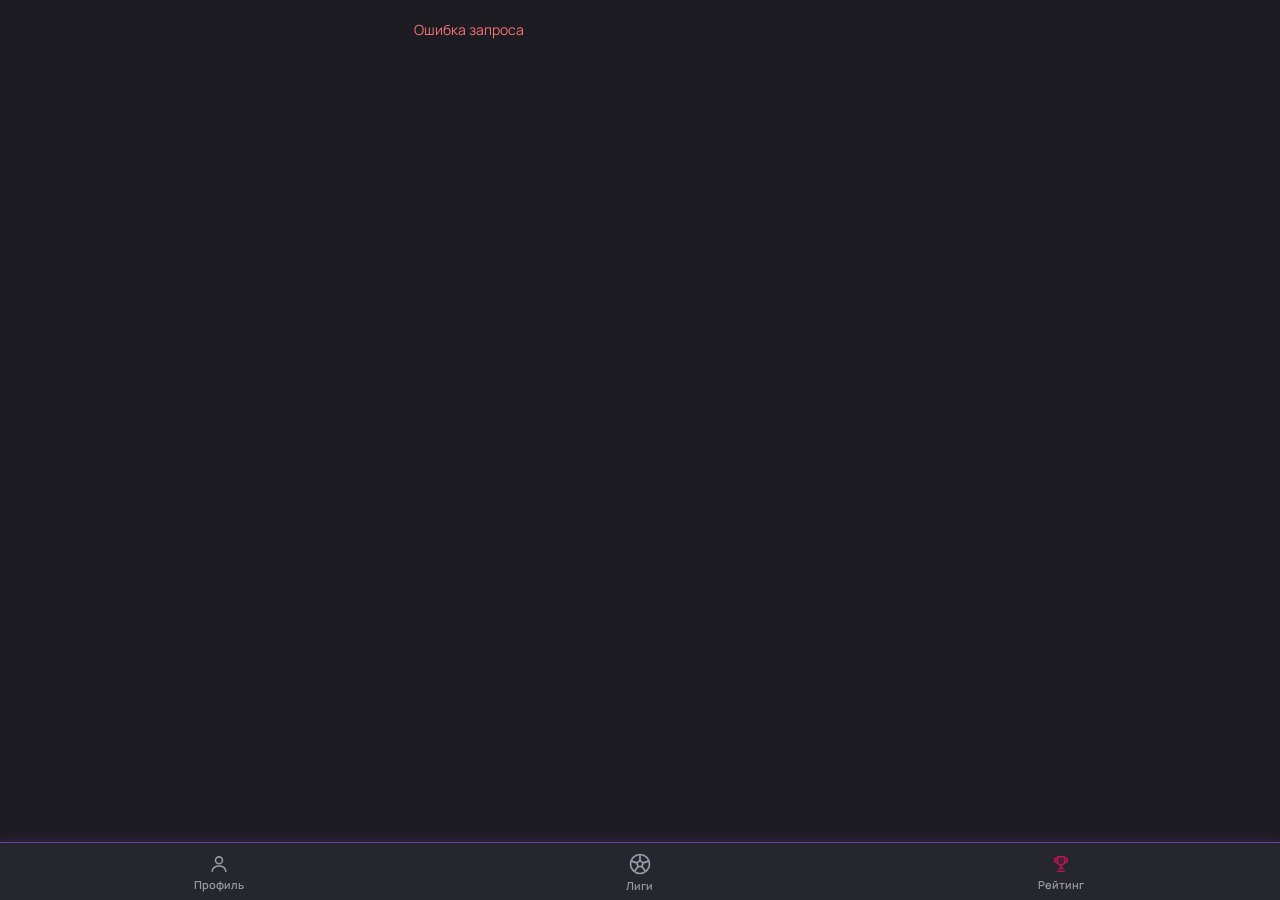
==== frontend/index.html @ 9980e110 "Дизайн: карточки матчей, разделители по дням, иконки меню, шрифт Manrope" ====
<!DOCTYPE html>
<html lang="ru">
<head>
  <meta charset="utf-8">
  <meta name="viewport" content="width=device-width, initial-scale=1, viewport-fit=cover">
  <title>FootballVerdict</title>
  <script src="https://telegram.org/js/telegram-web-app.js"></script>
  <link rel="stylesheet" href="style.css">
</head>
<body>
  <main id="view"></main>

  <nav id="nav">
    <button data-tab="profile">
      <span class="ico"><svg viewBox="0 0 24 24" aria-hidden="true"><circle cx="12" cy="8" r="3.8"/><path d="M4.5 20c.6-3.7 3.7-5.8 7.5-5.8s6.9 2.1 7.5 5.8"/></svg></span>Профиль
    </button>
    <button data-tab="home" class="home">
      <span class="ico"><svg viewBox="0 0 24 24" aria-hidden="true"><circle cx="12" cy="12" r="9.5"/><path d="M12 8.6l3.2 2.3-1.2 3.7h-4l-1.2-3.7z"/><path d="M12 8.6V2.8M15.2 10.9l5.2-1.8M14 14.6l3.2 4.4M10 14.6l-3.2 4.4M8.8 10.9L3.6 9.1"/></svg></span>Лиги
    </button>
    <button data-tab="rating">
      <span class="ico"><svg viewBox="0 0 24 24" aria-hidden="true"><path d="M8 4h8v5.2a4 4 0 0 1-8 0z" fill="currentColor" fill-opacity=".22"/><path d="M8 6H5.2v1.6A3.2 3.2 0 0 0 8 10.8M16 6h2.8v1.6a3.2 3.2 0 0 1-2.8 3.2M12 13.2V17M8.6 20h6.8M9.8 17h4.4"/></svg></span>Рейтинг
    </button>
  </nav>

  <script src="app.js"></script>
</body>
</html>
---- frontend/style.css ----
@font-face {
  font-family: "Manrope";
  src: url("fonts/Manrope-VariableFont_wght.ttf") format("truetype");
  font-weight: 200 800;
  font-display: swap;
}

:root {
  --bg: #1c1c22;
  --surface: #26262e;
  --surface-2: #2f2f39;
  --text: #ececf2;
  --text-dim: #9a9aa8;
  --neon: #a855f7;
  --neon-soft: rgba(168, 85, 247, 0.35);
  --ok: #4ade80;
  --bad: #f87171;
  --amber: #fbbf24;
  --ruby: #e0115f;
}

* { box-sizing: border-box; }

html, body {
  margin: 0;
  background: var(--bg);
  color: var(--text);
  font-family: "Manrope", system-ui, -apple-system, "Segoe UI", Roboto, sans-serif;
  -webkit-font-smoothing: antialiased;
}

button { font-family: inherit; color: var(--text); }

#view {
  max-width: 480px;
  margin: 0 auto;
  padding: 14px 14px calc(76px + env(safe-area-inset-bottom, 0px));
}

h1 { font-size: 22px; font-weight: 800; margin: 4px 0 12px; }
.dim { color: var(--text-dim); font-size: 13px; }
.center { text-align: center; }
.gap { margin-bottom: 12px; }
.law { line-height: 1.45; margin: 8px 0 0; }

/* карточка с неоновой рамкой */
.card {
  background: var(--surface);
  border: 1px solid rgba(168, 85, 247, 0.7);
  border-radius: 16px;
  box-shadow: 0 0 8px var(--neon-soft), inset 0 0 6px rgba(168, 85, 247, 0.1);
  padding: 14px;
  margin-bottom: 10px;
}
.card.link { cursor: pointer; }
.card.link:active { box-shadow: 0 0 14px var(--neon); }

.row { display: flex; justify-content: space-between; align-items: center; gap: 8px; }
.teams { font-weight: 700; font-size: 16px; }

/* шапка лиги */
.toprow { display: flex; align-items: center; justify-content: space-between; margin-bottom: 4px; }
.ttl { text-align: center; }
.ttl h1 { margin: 0; }

/* разделитель дня */
.day {
  margin: 18px 2px 8px;
  font-size: 12px;
  font-weight: 800;
  letter-spacing: 0.06em;
  text-transform: uppercase;
  color: var(--text-dim);
}

/* карточка матча */
.match { padding: 12px 14px 14px; }
.mtop { display: flex; align-items: center; gap: 12px; margin-bottom: 12px; }
.time { font-size: 24px; font-weight: 800; min-width: 66px; font-variant-numeric: tabular-nums; }
.teams2 { flex: 1; min-width: 0; font-size: 15px; font-weight: 700; line-height: 1.4; }
.teams2 div { overflow: hidden; text-overflow: ellipsis; white-space: nowrap; }

/* статус матча */
.chip {
  font-size: 11px; font-weight: 800; padding: 5px 10px; border-radius: 999px;
  background: var(--surface-2); color: var(--text-dim); white-space: nowrap;
}
.chip.wait { color: var(--neon); background: rgba(168, 85, 247, 0.15); }
.chip.ok   { color: var(--ok);   background: rgba(74, 222, 128, 0.15); }
.chip.bad  { color: var(--bad);  background: rgba(248, 113, 113, 0.15); }
.chip.live { color: var(--amber); background: rgba(251, 191, 36, 0.15); }

/* переключатель исхода */
.seg {
  display: grid; grid-template-columns: repeat(3, 1fr); gap: 4px;
  background: var(--surface-2); padding: 4px; border-radius: 13px;
}
.segb {
  border: 0; background: transparent; border-radius: 10px; padding: 10px 0;
  font-size: 14px; font-weight: 700; color: var(--text-dim); cursor: pointer;
}
.segb.on { background: linear-gradient(180deg, #b26bff, #8b3fe0); color: #fff; box-shadow: 0 0 12px var(--neon-soft); }
.segb.right { background: rgba(74, 222, 128, 0.18); color: var(--ok); box-shadow: inset 0 0 0 1px var(--ok); }
.segb.wrong { background: rgba(248, 113, 113, 0.15); color: var(--bad); box-shadow: inset 0 0 0 1px var(--bad); }
.segb.res   { box-shadow: inset 0 0 0 1px var(--text-dim); color: var(--text); }
.segb:disabled { cursor: default; }
.segb:disabled:not(.on):not(.right):not(.wrong):not(.res) { opacity: 0.5; }

.stat { font-size: 30px; font-weight: 800; color: var(--neon); text-shadow: 0 0 10px var(--neon-soft); }

.btn {
  background: var(--surface-2); border: 1px solid var(--neon); border-radius: 12px;
  padding: 13px 16px; font-size: 15px; font-weight: 700; cursor: pointer; width: 100%;
}
.btn.danger { border-color: var(--bad); color: var(--bad); }

input[type=text] {
  width: 100%; background: var(--surface-2); border: 1px solid #3a3a46; border-radius: 12px;
  padding: 12px; color: var(--text); font-family: inherit; font-size: 16px; margin: 8px 0;
}
input[type=text]:focus { outline: none; border-color: var(--neon); }

label.chk { display: flex; gap: 8px; align-items: flex-start; font-size: 14px; margin: 8px 0 14px; }
.err { color: var(--bad); font-size: 14px; margin: 6px 0; }

.back, .arrow {
  background: none; border: 0; color: var(--neon); font-size: 16px; font-weight: 700;
  padding: 6px 8px; cursor: pointer;
}
.arrow { font-size: 28px; line-height: 1; }

.rank { display: flex; justify-content: space-between; padding: 10px 0; border-bottom: 1px solid var(--surface-2); }
.rank:last-child { border: 0; }

/* нижнее меню */
#nav {
  position: fixed; left: 0; right: 0; bottom: 0;
  display: flex; justify-content: space-around; align-items: center;
  background: var(--surface);
  border-top: 1px solid rgba(168, 85, 247, 0.55);
  box-shadow: 0 -2px 10px rgba(168, 85, 247, 0.18);
  padding: 4px 8px calc(4px + env(safe-area-inset-bottom, 0px));
}
#nav button {
  flex: 1; background: none; border: 0; padding: 5px 0 3px;
  font-size: 11px; font-weight: 600; color: var(--text-dim); cursor: pointer;
  display: flex; flex-direction: column; align-items: center; gap: 2px;
}
#nav .ico svg {
  width: 22px; height: 22px; display: block; fill: none; stroke: currentColor;
  stroke-width: 1.7; stroke-linecap: round; stroke-linejoin: round;
}
#nav button.home .ico svg { width: 24px; height: 24px; }
#nav button.on { color: var(--neon); }
#nav button.on .ico svg { filter: drop-shadow(0 0 5px var(--neon-soft)); }
#nav button[data-tab="rating"] .ico { color: var(--ruby); }
#nav button[data-tab="rating"]:not(.on) .ico { opacity: 0.8; }
#nav button[data-tab="rating"].on .ico svg { filter: drop-shadow(0 0 6px rgba(224, 17, 95, 0.6)); }
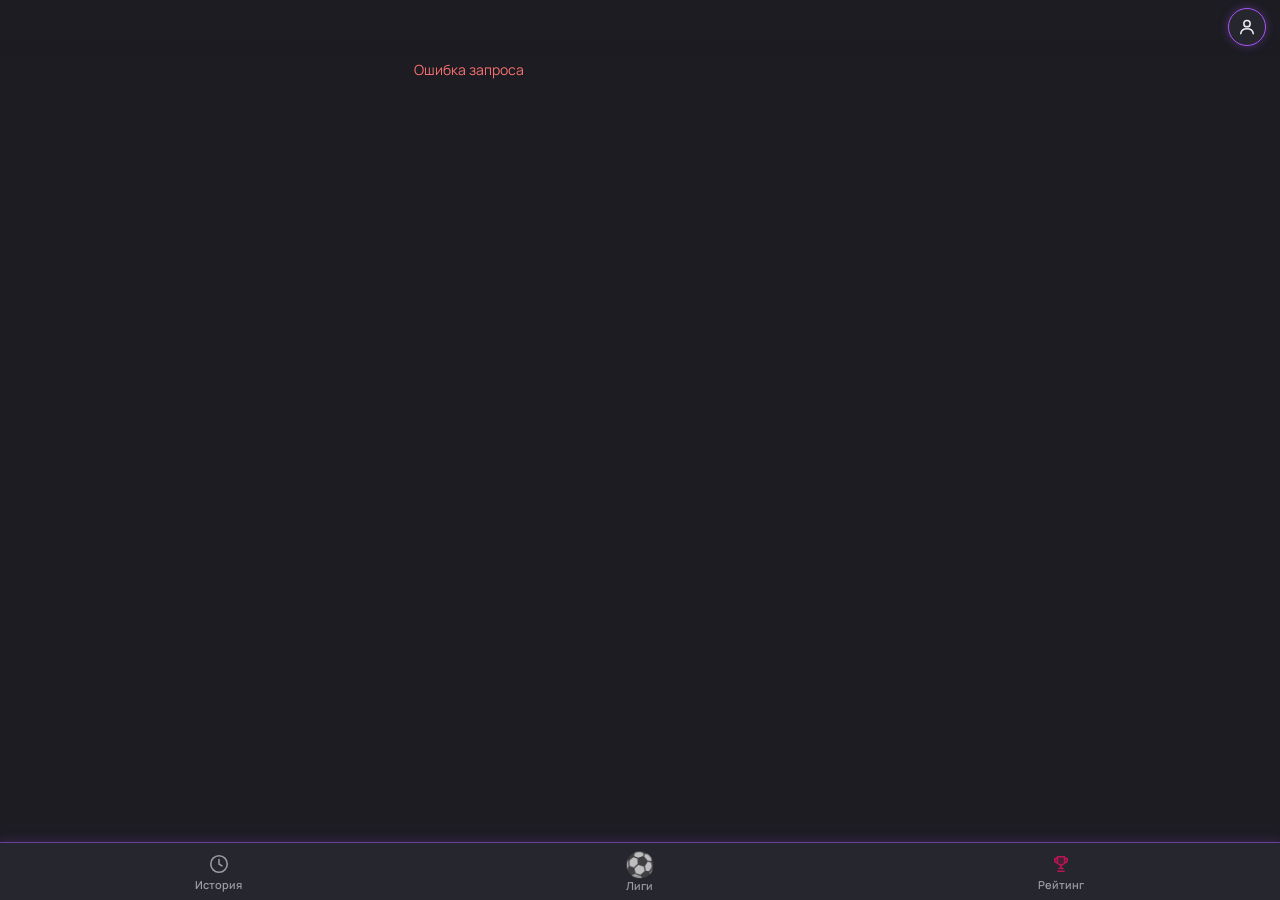
==== commit 45efc37c: "Точный счёт необязателен: выбор кнопками − и +, иконка Лиги: обычный мяч" ====
--- a/frontend/index.html
+++ b/frontend/index.html
@@ -8,14 +8,21 @@
   <link rel="stylesheet" href="style.css">
 </head>
 <body>
+  <header id="topbar">
+    <div id="pts"></div>
+    <button id="profileBtn" data-tab="profile" aria-label="Профиль">
+      <svg viewBox="0 0 24 24" aria-hidden="true"><circle cx="12" cy="8" r="3.8"/><path d="M4.5 20c.6-3.7 3.7-5.8 7.5-5.8s6.9 2.1 7.5 5.8"/></svg>
+    </button>
+  </header>
+
   <main id="view"></main>
 
   <nav id="nav">
-    <button data-tab="profile">
-      <span class="ico"><svg viewBox="0 0 24 24" aria-hidden="true"><circle cx="12" cy="8" r="3.8"/><path d="M4.5 20c.6-3.7 3.7-5.8 7.5-5.8s6.9 2.1 7.5 5.8"/></svg></span>Профиль
+    <button data-tab="history">
+      <span class="ico"><svg viewBox="0 0 24 24" aria-hidden="true"><circle cx="12" cy="12" r="9"/><path d="M12 7v5l3.2 2"/></svg></span>История
     </button>
     <button data-tab="home" class="home">
-      <span class="ico"><svg viewBox="0 0 24 24" aria-hidden="true"><circle cx="12" cy="12" r="9.5"/><path d="M12 8.6l3.2 2.3-1.2 3.7h-4l-1.2-3.7z"/><path d="M12 8.6V2.8M15.2 10.9l5.2-1.8M14 14.6l3.2 4.4M10 14.6l-3.2 4.4M8.8 10.9L3.6 9.1"/></svg></span>Лиги
+      <span class="ico emoji">⚽</span>Лиги
     </button>
     <button data-tab="rating">
       <span class="ico"><svg viewBox="0 0 24 24" aria-hidden="true"><path d="M8 4h8v5.2a4 4 0 0 1-8 0z" fill="currentColor" fill-opacity=".22"/><path d="M8 6H5.2v1.6A3.2 3.2 0 0 0 8 10.8M16 6h2.8v1.6a3.2 3.2 0 0 1-2.8 3.2M12 13.2V17M8.6 20h6.8M9.8 17h4.4"/></svg></span>Рейтинг
--- a/frontend/style.css
+++ b/frontend/style.css
@@ -155,4 +155,76 @@
 #nav button.on .ico svg { filter: drop-shadow(0 0 5px var(--neon-soft)); }
 #nav button[data-tab="rating"] .ico { color: var(--ruby); }
 #nav button[data-tab="rating"]:not(.on) .ico { opacity: 0.8; }
-#nav button[data-tab="rating"].on .ico svg { filter: drop-shadow(0 0 6px rgba(224, 17, 95, 0.6)); }+#nav button[data-tab="rating"].on .ico svg { filter: drop-shadow(0 0 6px rgba(224, 17, 95, 0.6)); }
+
+/* точный счёт */
+.scorebox { margin-top: 10px; }
+.scorerow { display: flex; align-items: center; gap: 6px; flex-wrap: wrap; }
+.scorerow .dim { flex: 1; min-width: 120px; }
+.num {
+  width: 44px; text-align: center; background: var(--surface-2); border: 1px solid #3a3a46;
+  border-radius: 10px; padding: 8px 4px; color: var(--text); font-family: inherit; font-size: 16px;
+  -moz-appearance: textfield;
+}
+.num::-webkit-inner-spin-button, .num::-webkit-outer-spin-button { -webkit-appearance: none; margin: 0; }
+.num:focus { outline: none; border-color: var(--neon); }
+.mini {
+  background: var(--surface-2); border: 1px solid var(--neon); border-radius: 10px;
+  padding: 8px 12px; font-size: 14px; font-weight: 700; cursor: pointer;
+}
+.mini.ghost { border-color: #3a3a46; color: var(--text-dim); }
+
+/* серия дня */
+.series .head { display: flex; justify-content: space-between; align-items: center; margin-bottom: 8px; }
+.series .line { display: flex; justify-content: space-between; gap: 8px; padding: 7px 0; font-size: 14px; border-bottom: 1px solid var(--surface-2); }
+.series .line:last-of-type { border: 0; }
+.cand {
+  display: flex; gap: 12px; align-items: center; padding: 12px; background: var(--surface);
+  border: 1px solid #3a3a46; border-radius: 14px; margin-bottom: 8px; cursor: pointer;
+}
+.cand input { width: 20px; height: 20px; accent-color: var(--neon); flex: none; }
+
+/* верхняя панель: очки и профиль */
+#topbar {
+  position: fixed; top: 0; left: 0; right: 0; z-index: 5;
+  display: flex; justify-content: space-between; align-items: center;
+  padding: calc(8px + env(safe-area-inset-top, 0px)) 14px 10px;
+  background: linear-gradient(var(--bg) 70%, rgba(28, 28, 34, 0));
+}
+#pts { font-size: 16px; font-weight: 800; color: var(--text); }
+#pts small { font-size: 12px; font-weight: 600; color: var(--text-dim); margin-right: 6px; }
+#profileBtn {
+  width: 38px; height: 38px; border-radius: 50%; padding: 0;
+  display: flex; align-items: center; justify-content: center;
+  border: 1px solid var(--neon); background: var(--surface); color: var(--text);
+  font-family: inherit; font-size: 16px; font-weight: 800; cursor: pointer;
+  box-shadow: 0 0 10px var(--neon-soft);
+}
+#profileBtn svg {
+  width: 20px; height: 20px; fill: none; stroke: currentColor;
+  stroke-width: 1.8; stroke-linecap: round; stroke-linejoin: round;
+}
+#profileBtn.on { background: linear-gradient(180deg, #b26bff, #8b3fe0); box-shadow: 0 0 14px var(--neon); }
+#view { padding-top: calc(54px + env(safe-area-inset-top, 0px)); }
+
+/* история */
+.hrow { display: flex; justify-content: space-between; align-items: center; gap: 10px; padding: 12px 14px; }
+.hmain { min-width: 0; }
+.hmain .teams { font-size: 15px; overflow: hidden; text-overflow: ellipsis; white-space: nowrap; }
+.hmain .dim { margin-top: 2px; font-size: 12px; }
+
+/* иконка «Лиги»: обычный футбольный мяч */
+#nav .ico.emoji { font-size: 24px; line-height: 1; filter: grayscale(1); opacity: 0.7; }
+#nav button.on .ico.emoji { filter: none; opacity: 1; }
+
+/* точный счёт: кнопки − и + */
+.stepper { display: flex; align-items: center; gap: 6px; }
+.step {
+  width: 34px; height: 34px; border-radius: 10px; border: 1px solid #3a3a46;
+  background: var(--surface-2); font-size: 20px; line-height: 1; cursor: pointer; padding: 0;
+}
+.sval { min-width: 22px; text-align: center; font-size: 20px; font-weight: 800; }
+.linkbtn {
+  background: none; border: 0; padding: 6px 0; color: var(--neon);
+  font-size: 14px; font-weight: 700; cursor: pointer; text-align: left;
+}
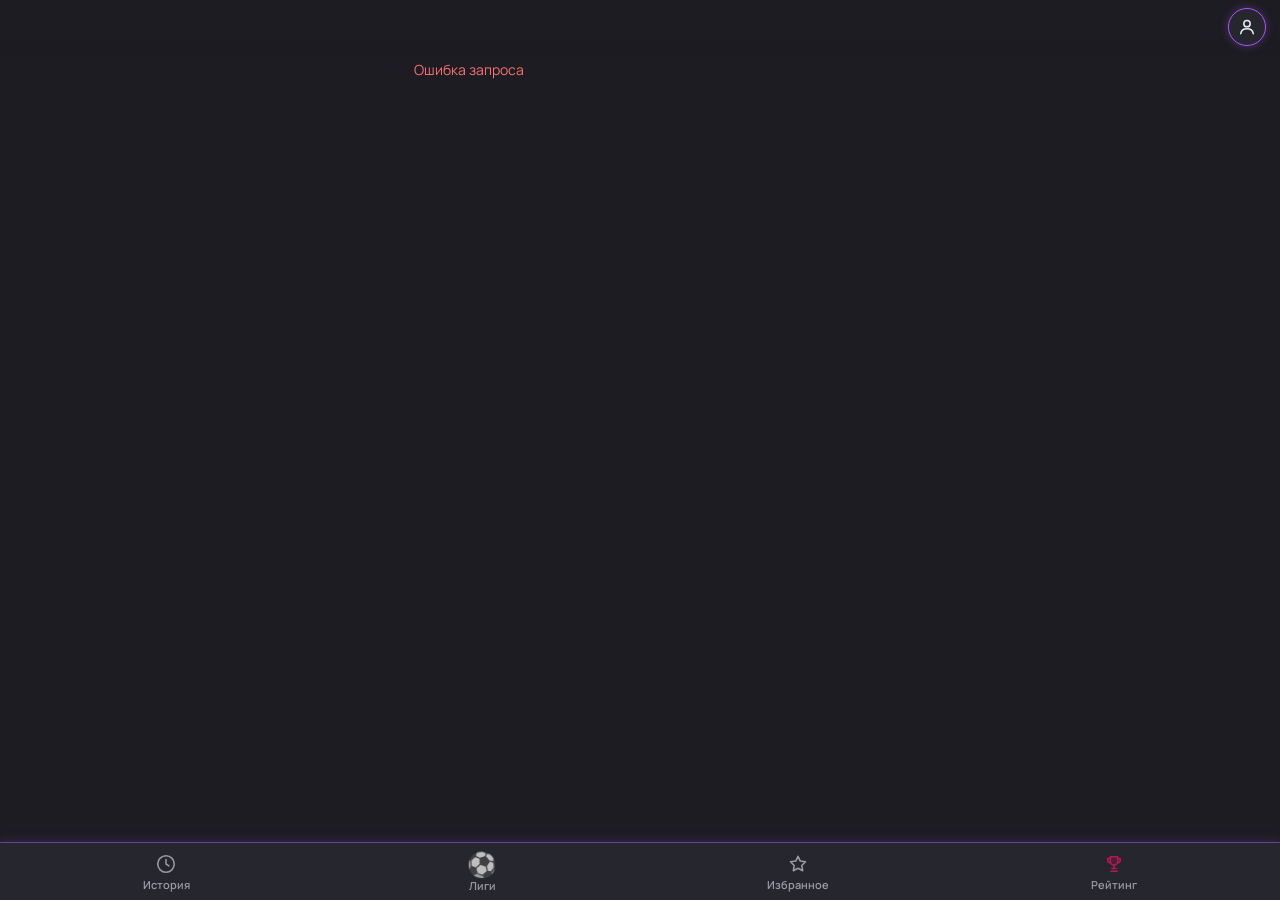
==== commit 72e05620: "Избранное: вкладка, выбор команд, матчи избранных, удаление вместе с аккаунтом" ====
--- a/frontend/index.html
+++ b/frontend/index.html
@@ -24,6 +24,9 @@
     <button data-tab="home" class="home">
       <span class="ico emoji">⚽</span>Лиги
     </button>
+    <button data-tab="favs">
+      <span class="ico"><svg viewBox="0 0 24 24" aria-hidden="true"><path d="M12 3.6l2.5 5.2 5.7.8-4.1 4 1 5.7L12 16.6l-5.1 2.7 1-5.7-4.1-4 5.7-.8z"/></svg></span>Избранное
+    </button>
     <button data-tab="rating">
       <span class="ico"><svg viewBox="0 0 24 24" aria-hidden="true"><path d="M8 4h8v5.2a4 4 0 0 1-8 0z" fill="currentColor" fill-opacity=".22"/><path d="M8 6H5.2v1.6A3.2 3.2 0 0 0 8 10.8M16 6h2.8v1.6a3.2 3.2 0 0 1-2.8 3.2M12 13.2V17M8.6 20h6.8M9.8 17h4.4"/></svg></span>Рейтинг
     </button>
--- a/frontend/style.css
+++ b/frontend/style.css
@@ -227,4 +227,13 @@
 .linkbtn {
   background: none; border: 0; padding: 6px 0; color: var(--neon);
   font-size: 14px; font-weight: 700; cursor: pointer; text-align: left;
-}+}
+
+a { color: var(--neon); }
+.chk span { line-height: 1.4; }
+.teams2 .lg { font-size: 11px; font-weight: 600; color: var(--text-dim); }
+
+/* избранное */
+.trow { display: flex; justify-content: space-between; align-items: center; padding: 10px 14px; margin-bottom: 8px; }
+.star { background: none; border: 0; font-size: 26px; line-height: 1; color: var(--text-dim); cursor: pointer; padding: 0 4px; }
+.star.on { color: var(--amber); text-shadow: 0 0 8px rgba(251, 191, 36, 0.5); }
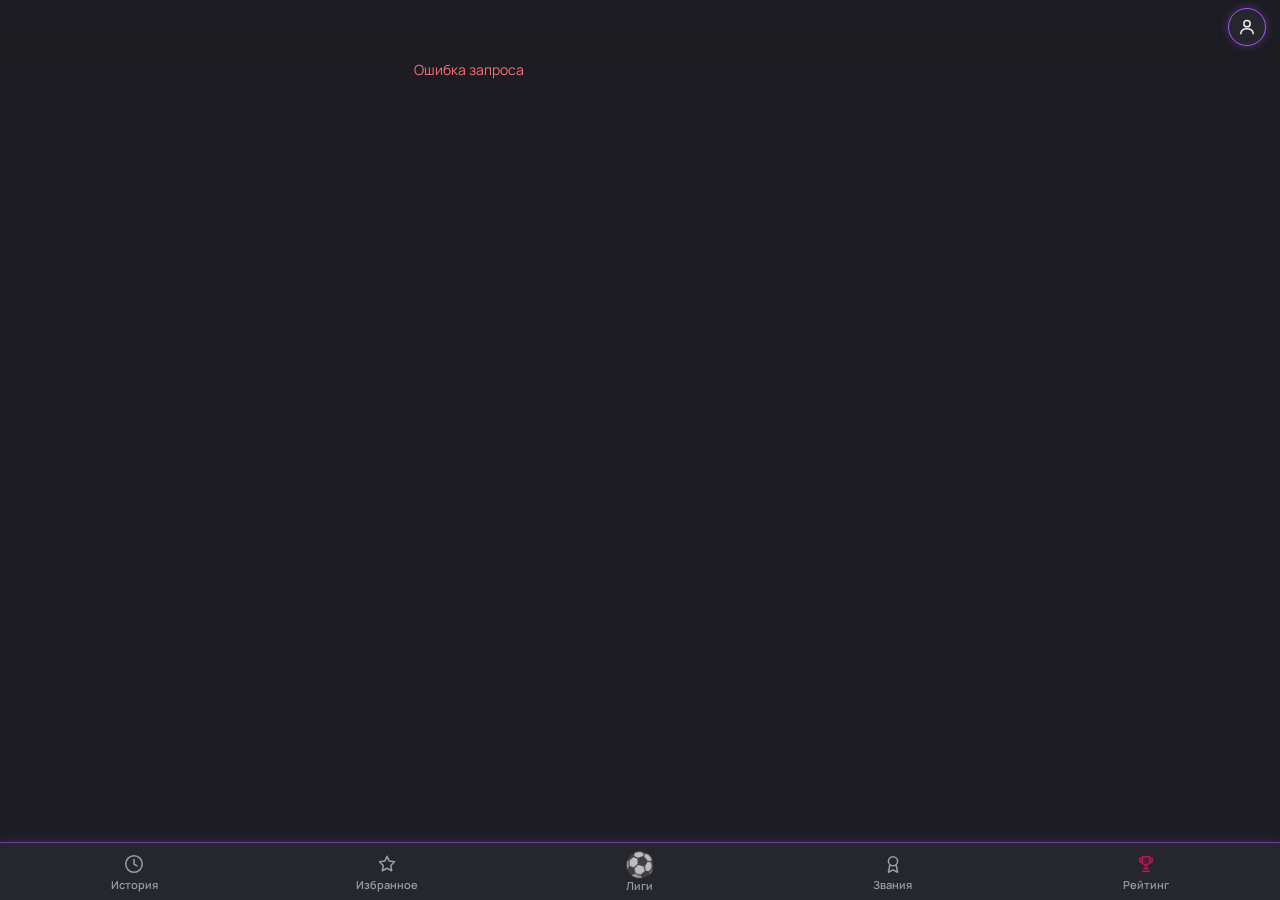
==== commit dac1d409: "Вкладка «Звания»: карусель званий, прогресс до следующего" ====
--- a/frontend/index.html
+++ b/frontend/index.html
@@ -21,11 +21,14 @@
     <button data-tab="history">
       <span class="ico"><svg viewBox="0 0 24 24" aria-hidden="true"><circle cx="12" cy="12" r="9"/><path d="M12 7v5l3.2 2"/></svg></span>История
     </button>
+    <button data-tab="favs">
+      <span class="ico"><svg viewBox="0 0 24 24" aria-hidden="true"><path d="M12 3.6l2.5 5.2 5.7.8-4.1 4 1 5.7L12 16.6l-5.1 2.7 1-5.7-4.1-4 5.7-.8z"/></svg></span>Избранное
+    </button>
     <button data-tab="home" class="home">
       <span class="ico emoji">⚽</span>Лиги
     </button>
-    <button data-tab="favs">
-      <span class="ico"><svg viewBox="0 0 24 24" aria-hidden="true"><path d="M12 3.6l2.5 5.2 5.7.8-4.1 4 1 5.7L12 16.6l-5.1 2.7 1-5.7-4.1-4 5.7-.8z"/></svg></span>Избранное
+    <button data-tab="ranks">
+      <span class="ico"><svg viewBox="0 0 24 24" aria-hidden="true"><circle cx="12" cy="9" r="5"/><path d="M8.5 13.2L7 21l5-2.6 5 2.6-1.5-7.8"/></svg></span>Звания
     </button>
     <button data-tab="rating">
       <span class="ico"><svg viewBox="0 0 24 24" aria-hidden="true"><path d="M8 4h8v5.2a4 4 0 0 1-8 0z" fill="currentColor" fill-opacity=".22"/><path d="M8 6H5.2v1.6A3.2 3.2 0 0 0 8 10.8M16 6h2.8v1.6a3.2 3.2 0 0 1-2.8 3.2M12 13.2V17M8.6 20h6.8M9.8 17h4.4"/></svg></span>Рейтинг
--- a/frontend/style.css
+++ b/frontend/style.css
@@ -236,4 +236,31 @@
 /* избранное */
 .trow { display: flex; justify-content: space-between; align-items: center; padding: 10px 14px; margin-bottom: 8px; }
 .star { background: none; border: 0; font-size: 26px; line-height: 1; color: var(--text-dim); cursor: pointer; padding: 0 4px; }
-.star.on { color: var(--amber); text-shadow: 0 0 8px rgba(251, 191, 36, 0.5); }+.star.on { color: var(--amber); text-shadow: 0 0 8px rgba(251, 191, 36, 0.5); }
+
+/* звания */
+.badge { display: inline-block; flex: none; }
+.badge svg { width: 100%; height: 100%; display: block; }
+.rank-card { display: flex; align-items: center; gap: 14px; }
+.rinfo { flex: 1; min-width: 0; }
+.rname { font-size: 20px; font-weight: 800; margin-bottom: 8px; }
+.bar { height: 8px; border-radius: 999px; background: var(--surface-2); overflow: hidden; margin-bottom: 6px; }
+.bar > div { height: 100%; border-radius: 999px; background: linear-gradient(90deg, #8b3fe0, #b26bff); box-shadow: 0 0 8px var(--neon-soft); }
+
+/* вкладка «Звания»: карусель */
+.rtrack {
+  display: flex; overflow-x: auto; scroll-snap-type: x mandatory;
+  scrollbar-width: none; -webkit-overflow-scrolling: touch;
+}
+.rtrack::-webkit-scrollbar { display: none; }
+.rslide { flex: 0 0 100%; scroll-snap-align: center; padding: 0 3px; }
+.rslide .card { text-align: center; padding: 24px 16px; margin-bottom: 0; }
+.rslide .rname { margin: 14px 0 4px; font-size: 24px; }
+.rslide .badge { margin: 0 auto; display: block; }
+.rslide.locked .badge { filter: grayscale(1); opacity: 0.4; }
+.rslide .chip { display: inline-block; margin-top: 12px; }
+.rslide .bar { margin: 14px 0 6px; }
+.rnav { display: flex; align-items: center; justify-content: center; gap: 14px; margin-top: 14px; }
+.dots { display: flex; gap: 8px; align-items: center; }
+.dot { width: 8px; height: 8px; border-radius: 50%; background: var(--surface-2); border: 0; padding: 0; cursor: pointer; }
+.dot.on { background: var(--neon); box-shadow: 0 0 8px var(--neon-soft); }
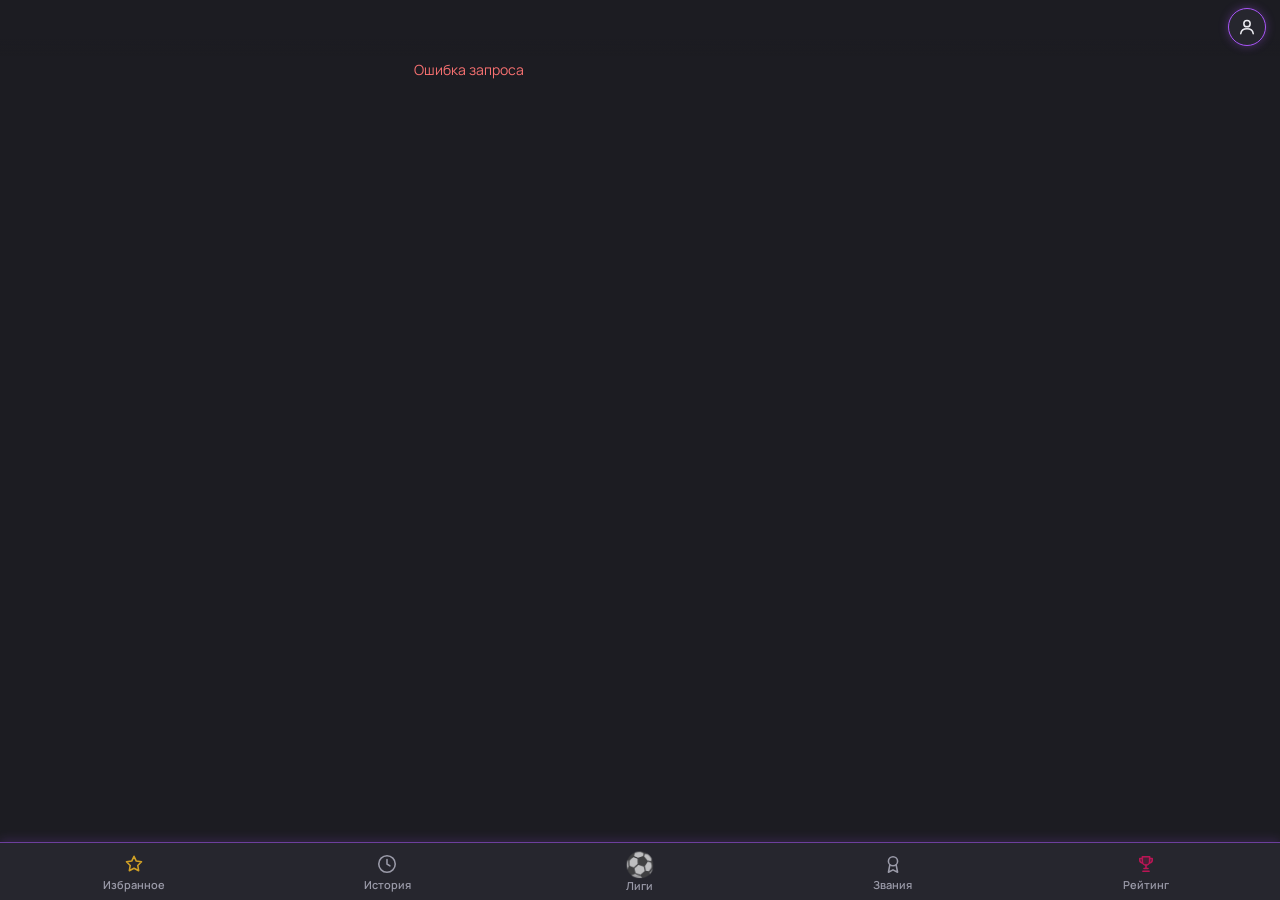
==== commit 757cc2ad: "Избранное: жёлтая звезда в нижнем меню" ====
--- a/frontend/index.html
+++ b/frontend/index.html
@@ -18,11 +18,11 @@
   <main id="view"></main>
 
   <nav id="nav">
+    <button data-tab="favs">
+      <span class="ico"><svg viewBox="0 0 24 24" aria-hidden="true"><path d="M12 3.6l2.5 5.2 5.7.8-4.1 4 1 5.7L12 16.6l-5.1 2.7 1-5.7-4.1-4 5.7-.8z"/></svg></span>Избранное
+    </button>
     <button data-tab="history">
       <span class="ico"><svg viewBox="0 0 24 24" aria-hidden="true"><circle cx="12" cy="12" r="9"/><path d="M12 7v5l3.2 2"/></svg></span>История
-    </button>
-    <button data-tab="favs">
-      <span class="ico"><svg viewBox="0 0 24 24" aria-hidden="true"><path d="M12 3.6l2.5 5.2 5.7.8-4.1 4 1 5.7L12 16.6l-5.1 2.7 1-5.7-4.1-4 5.7-.8z"/></svg></span>Избранное
     </button>
     <button data-tab="home" class="home">
       <span class="ico emoji">⚽</span>Лиги
--- a/frontend/style.css
+++ b/frontend/style.css
@@ -263,4 +263,9 @@
 .rnav { display: flex; align-items: center; justify-content: center; gap: 14px; margin-top: 14px; }
 .dots { display: flex; gap: 8px; align-items: center; }
 .dot { width: 8px; height: 8px; border-radius: 50%; background: var(--surface-2); border: 0; padding: 0; cursor: pointer; }
-.dot.on { background: var(--neon); box-shadow: 0 0 8px var(--neon-soft); }+.dot.on { background: var(--neon); box-shadow: 0 0 8px var(--neon-soft); }
+
+/* значок «Избранное»: жёлтая звезда */
+#nav button[data-tab="favs"] .ico { color: var(--amber); }
+#nav button[data-tab="favs"]:not(.on) .ico { opacity: 0.8; }
+#nav button[data-tab="favs"].on .ico svg { filter: drop-shadow(0 0 6px rgba(251, 191, 36, 0.6)); }
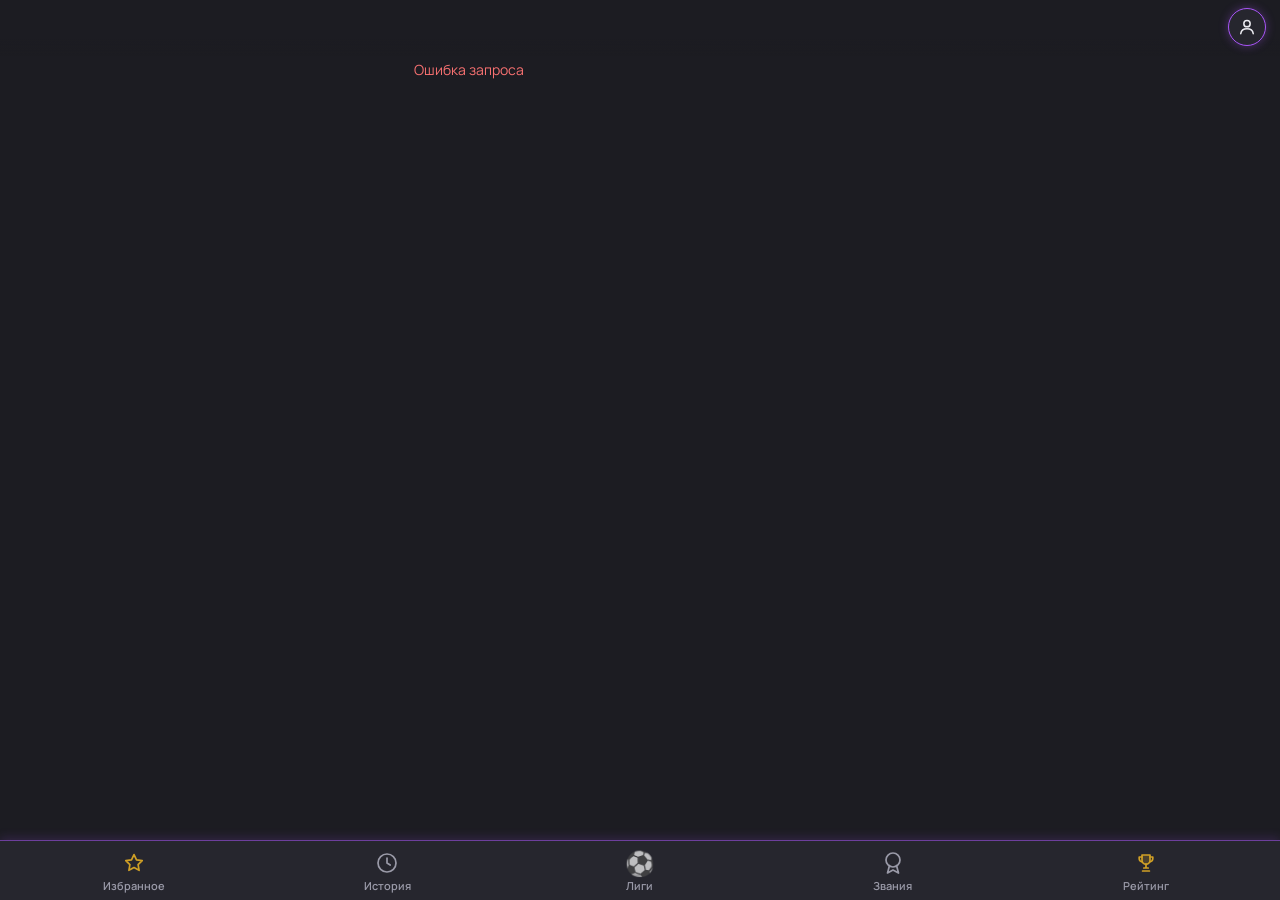
==== commit dd2b55f7: "Нижнее меню: жёлтый кубок, крупнее значок «Звания»" ====
--- a/frontend/index.html
+++ b/frontend/index.html
@@ -28,7 +28,7 @@
       <span class="ico emoji">⚽</span>Лиги
     </button>
     <button data-tab="ranks">
-      <span class="ico"><svg viewBox="0 0 24 24" aria-hidden="true"><circle cx="12" cy="9" r="5"/><path d="M8.5 13.2L7 21l5-2.6 5 2.6-1.5-7.8"/></svg></span>Звания
+      <span class="ico"><svg viewBox="0 0 24 24" aria-hidden="true"><circle cx="12" cy="9" r="7"/><path d="M8.500 14.500L6.500 22 12 19l5.500 3-2-7.500"/></svg></span>Звания
     </button>
     <button data-tab="rating">
       <span class="ico"><svg viewBox="0 0 24 24" aria-hidden="true"><path d="M8 4h8v5.2a4 4 0 0 1-8 0z" fill="currentColor" fill-opacity=".22"/><path d="M8 6H5.2v1.6A3.2 3.2 0 0 0 8 10.8M16 6h2.8v1.6a3.2 3.2 0 0 1-2.8 3.2M12 13.2V17M8.6 20h6.8M9.8 17h4.4"/></svg></span>Рейтинг
--- a/frontend/style.css
+++ b/frontend/style.css
@@ -146,16 +146,18 @@
   font-size: 11px; font-weight: 600; color: var(--text-dim); cursor: pointer;
   display: flex; flex-direction: column; align-items: center; gap: 2px;
 }
+#nav .ico {
+  width: 26px; height: 26px; display: flex; align-items: center; justify-content: center;
+}
 #nav .ico svg {
-  width: 22px; height: 22px; display: block; fill: none; stroke: currentColor;
+  width: 24px; height: 24px; display: block; fill: none; stroke: currentColor;
   stroke-width: 1.7; stroke-linecap: round; stroke-linejoin: round;
 }
-#nav button.home .ico svg { width: 24px; height: 24px; }
 #nav button.on { color: var(--neon); }
 #nav button.on .ico svg { filter: drop-shadow(0 0 5px var(--neon-soft)); }
-#nav button[data-tab="rating"] .ico { color: var(--ruby); }
+#nav button[data-tab="rating"] .ico { color: var(--amber); }
 #nav button[data-tab="rating"]:not(.on) .ico { opacity: 0.8; }
-#nav button[data-tab="rating"].on .ico svg { filter: drop-shadow(0 0 6px rgba(224, 17, 95, 0.6)); }
+#nav button[data-tab="rating"].on .ico svg { filter: drop-shadow(0 0 6px rgba(251, 191, 36, 0.6)); }
 
 /* точный счёт */
 .scorebox { margin-top: 10px; }
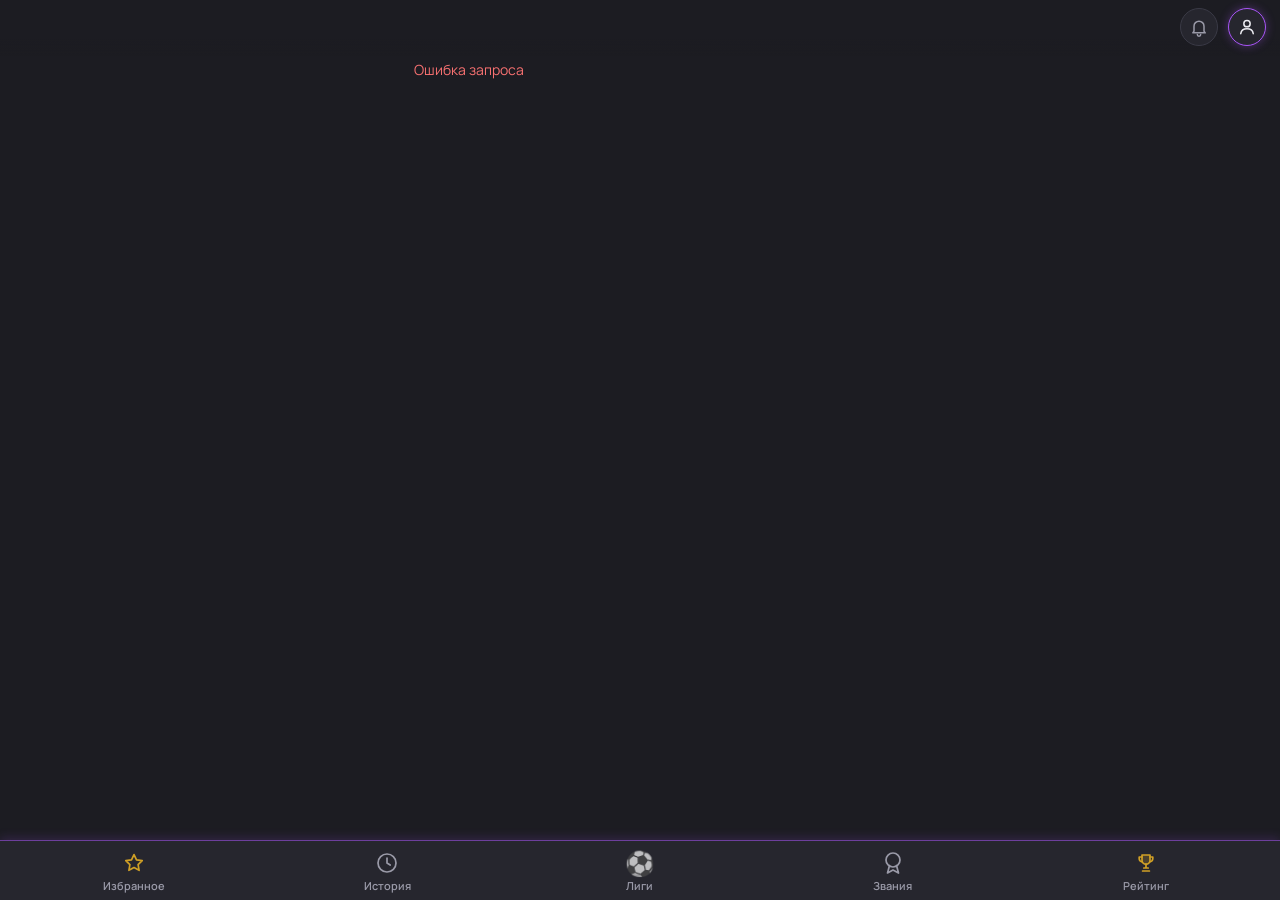
==== commit 158a064d: "Бэкэнд для приглашения по ссылке и по нику, уведомления, рейтинг друзей, бонус +50" ====
--- a/frontend/index.html
+++ b/frontend/index.html
@@ -4,15 +4,22 @@
   <meta charset="utf-8">
   <meta name="viewport" content="width=device-width, initial-scale=1, viewport-fit=cover">
   <title>FootballVerdict</title>
+  <link rel="icon" href="data:image/svg+xml,<svg xmlns=%22http://www.w3.org/2000/svg%22 viewBox=%220 0 100 100%22><text y=%22.9em%22 font-size=%2290%22>⚽</text></svg>">
   <script src="https://telegram.org/js/telegram-web-app.js"></script>
   <link rel="stylesheet" href="style.css">
 </head>
 <body>
   <header id="topbar">
     <div id="pts"></div>
-    <button id="profileBtn" data-tab="profile" aria-label="Профиль">
-      <svg viewBox="0 0 24 24" aria-hidden="true"><circle cx="12" cy="8" r="3.8"/><path d="M4.5 20c.6-3.7 3.7-5.8 7.5-5.8s6.9 2.1 7.5 5.8"/></svg>
-    </button>
+    <div class="tools">
+      <button id="bellBtn" aria-label="Уведомления">
+        <svg viewBox="0 0 24 24" aria-hidden="true"><path d="M6 17v-6a6 6 0 0 1 12 0v6l1.5 2h-15z"/><path d="M10 21a2 2 0 0 0 4 0"/></svg>
+        <span class="bellcount"></span>
+      </button>
+      <button id="profileBtn" data-tab="profile" aria-label="Профиль">
+        <svg viewBox="0 0 24 24" aria-hidden="true"><circle cx="12" cy="8" r="3.8"/><path d="M4.5 20c.6-3.7 3.7-5.8 7.5-5.8s6.9 2.1 7.5 5.8"/></svg>
+      </button>
+    </div>
   </header>
 
   <main id="view"></main>
--- a/frontend/style.css
+++ b/frontend/style.css
@@ -270,4 +270,73 @@
 /* значок «Избранное»: жёлтая звезда */
 #nav button[data-tab="favs"] .ico { color: var(--amber); }
 #nav button[data-tab="favs"]:not(.on) .ico { opacity: 0.8; }
-#nav button[data-tab="favs"].on .ico svg { filter: drop-shadow(0 0 6px rgba(251, 191, 36, 0.6)); }+#nav button[data-tab="favs"].on .ico svg { filter: drop-shadow(0 0 6px rgba(251, 191, 36, 0.6)); }
+
+/* избранное: команды с крестиком */
+.chips { display: flex; flex-wrap: wrap; gap: 8px; margin-bottom: 6px; }
+.tchip {
+  display: inline-flex; align-items: center; gap: 6px; padding: 6px 6px 6px 12px;
+  background: var(--surface); border: 1px solid #3a3a46; border-radius: 999px;
+  font-size: 14px; font-weight: 700;
+}
+.tchip button {
+  width: 22px; height: 22px; border-radius: 50%; border: 0; padding: 0;
+  background: var(--surface-2); color: var(--text-dim); font-size: 14px; line-height: 1; cursor: pointer;
+}
+
+/* рейтинг: фильтры */
+.lgs {
+  display: flex; gap: 6px; overflow-x: auto; margin: 10px 0 12px; scrollbar-width: none;
+  touch-action: pan-x pan-y; -webkit-overflow-scrolling: touch; cursor: grab;
+}
+.lgs::-webkit-scrollbar { display: none; }
+.lgs.drag { cursor: grabbing; user-select: none; }
+.lchip {
+  flex: none; padding: 7px 12px; border-radius: 999px; border: 1px solid #3a3a46;
+  background: var(--surface); color: var(--text-dim); font-size: 13px; font-weight: 700; cursor: pointer;
+}
+.lchip.on { border-color: var(--neon); color: var(--text); background: rgba(168, 85, 247, 0.18); }
+
+/* профиль */
+.phead { display: flex; align-items: center; gap: 12px; margin: 4px 0 14px; }
+.phead h1 { margin: 0; }
+.tiles { display: grid; grid-template-columns: 1fr 1fr; gap: 10px; margin-bottom: 10px; }
+.tile { margin: 0; padding: 12px 14px; }
+.tile .v { font-size: 22px; font-weight: 800; margin: 2px 0; overflow: hidden; text-overflow: ellipsis; white-space: nowrap; }
+.tile .v.neon { color: var(--neon); text-shadow: 0 0 10px var(--neon-soft); }
+.rhist { display: flex; justify-content: space-between; margin: 10px 0 14px; }
+.rh { flex: 1; text-align: center; font-size: 10px; font-weight: 700; color: var(--text-dim); }
+.rh .badge { display: block; margin: 0 auto 4px; }
+.rh.locked .badge { filter: grayscale(1); opacity: 0.35; }
+
+/* рейтинг: ник и значок звания */
+.rn { display: inline-flex; align-items: center; gap: 6px; min-width: 0; }
+
+/* рейтинг: твоя строка закреплена над меню */
+.pin {
+  position: sticky; bottom: calc(66px + env(safe-area-inset-bottom, 0px)); z-index: 4;
+  display: flex; justify-content: space-between; align-items: center; gap: 10px;
+  margin-top: 10px; padding: 10px 14px;
+  background: var(--surface); border: 1px solid var(--neon); border-radius: 16px;
+  box-shadow: 0 0 14px var(--neon-soft);
+}
+.pin .pl { min-width: 0; }
+.pin .pl .dim { margin-top: 2px; font-size: 12px; }
+
+/* колокольчик и друзья */
+.tools { display: flex; align-items: center; gap: 10px; }
+#bellBtn {
+  position: relative; width: 38px; height: 38px; border-radius: 50%; padding: 0;
+  display: flex; align-items: center; justify-content: center;
+  border: 1px solid #3a3a46; background: var(--surface); color: var(--text-dim); cursor: pointer;
+}
+#bellBtn svg { width: 20px; height: 20px; fill: none; stroke: currentColor; stroke-width: 1.8; stroke-linecap: round; stroke-linejoin: round; }
+#bellBtn.on { border-color: var(--neon); color: var(--text); box-shadow: 0 0 10px var(--neon-soft); }
+.bellcount {
+  display: none; position: absolute; top: -4px; right: -4px; min-width: 18px; height: 18px; padding: 0 4px;
+  border-radius: 999px; background: var(--bad); color: #fff; font-size: 11px; font-weight: 800; line-height: 18px; text-align: center;
+}
+#bellBtn.has .bellcount { display: block; }
+.acts { display: flex; gap: 6px; flex: none; }
+.seg.two { grid-template-columns: repeat(2, 1fr); }
+.seg + .seg { margin-top: 8px; }
